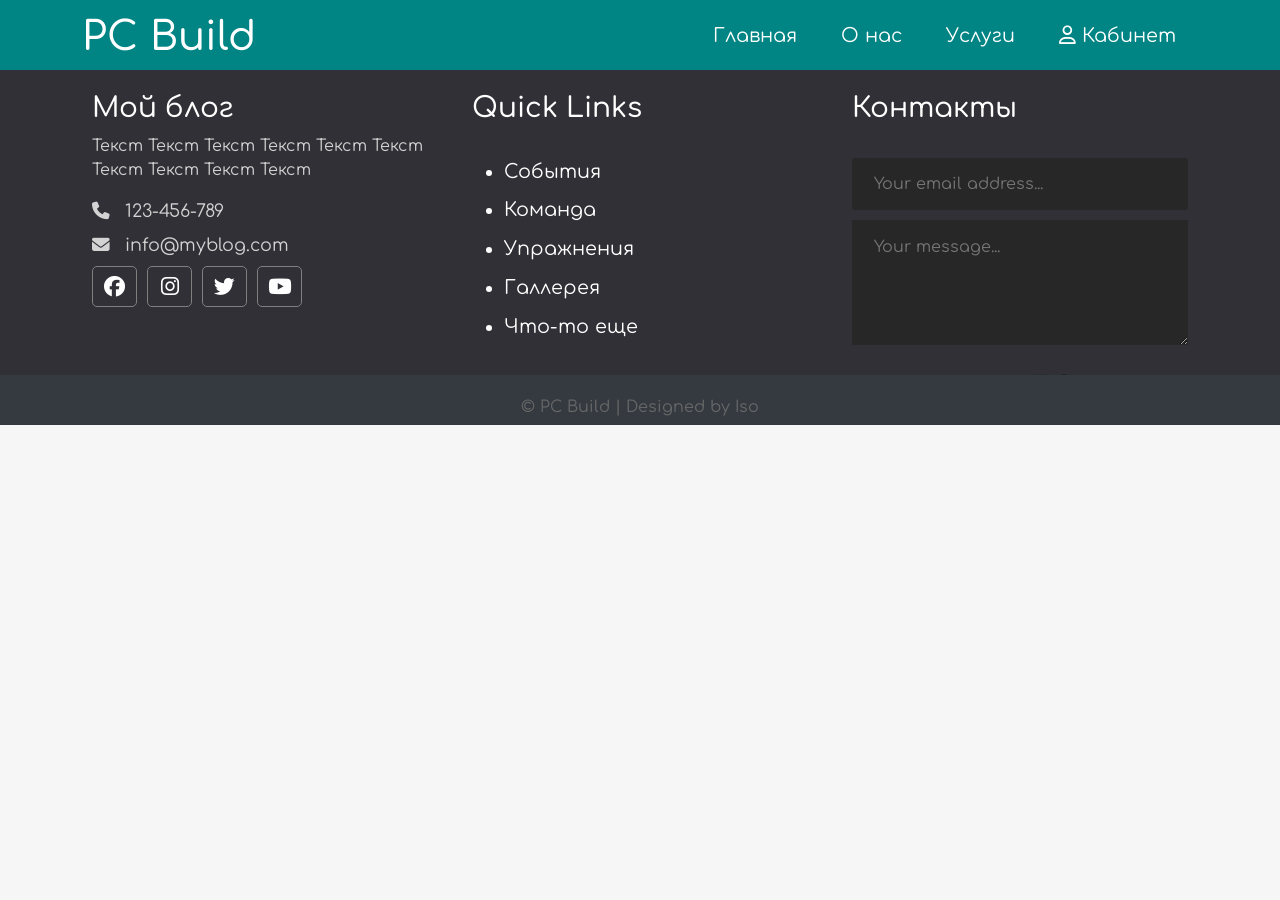
==== about.html @ 9a350c73 "Допполнения" ====
<!doctype html>
<html lang="en">

<head>
    <!-- Required meta tags -->
    <meta charset="utf-8">
    <meta name="viewport" content="width=device-width, initial-scale=1">

    <!-- Bootstrap CSS -->
    <link href="https://cdn.jsdelivr.net/npm/bootstrap@5.0.2/dist/css/bootstrap.min.css" rel="stylesheet" integrity="sha384-EVSTQN3/azprG1Anm3QDgpJLIm9Nao0Yz1ztcQTwFspd3yD65VohhpuuCOmLASjC" crossorigin="anonymous">

    <link crossorigin='' href='https://cdnjs.cloudflare.com/ajax/libs/font-awesome/6.7.2/css/all.min.css' media='print' onload='this.media=&apos;all&apos;' rel='stylesheet' />
    <link rel="stylesheet" href="style/styles.css">
    <link rel="preconnect" href="https://fonts.googleapis.com">
    <link rel="preconnect" href="https://fonts.gstatic.com" crossorigin>

    <link href="https://fonts.googleapis.com/css2?family=Comfortaa:wght@300..700&family=Google+Sans+Flex:opsz,wght@6..144,1..1000&display=swap" rel="stylesheet">
    <title>PC Build</title>
</head>

<body>
    <header class="container-fluid">
        <div class="container">
            <div class="row">
                <div class="col-4">
                    <h1>
                        <a href="/">PC Build</a></h1>
                </div>
                <nav class="col-8">
                    <ul>
                        <li><a href="#">Главная</a></li>
                        <li><a href="#">О нас</a></li>
                        <li><a href="#">Услуги</a></li>

                        <li>
                            <a href="#">
                                <i class="fa-regular fa-user"></i> Кабинет
                            </a>
                            <ul>
                                <li><a href="#">Админ панель</a></li>
                                <li><a href="#">Выход</a></li>
                            </ul>
                        </li>
                    </ul>
                </nav>
            </div>
        </div>
    </header>

    <!--footer-->
    <div class="footer container-fluid">
        <div class="footer-content container">
            <div class="row">
                <div class="footer-section about col-md-4 col-12">
                    <h3 class="logo-text">Мой блог</h3>
                    <p>
                        Текст Текст Текст Текст Текст Текст Текст Текст Текст Текст
                    </p>
                    <div class="contact">
                        <span><i class="fas fa-phone"></i> &nbsp; 123-456-789</span>
                        <span><i class="fas fa-envelope"></i> &nbsp; info@myblog.com</span>
                    </div>
                    <div class="socials">
                        <a href="#"><i class="fab fa-facebook"></i></a>
                        <a href="#"><i class="fab fa-instagram"></i></a>
                        <a href="#"><i class="fab fa-twitter"></i></a>
                        <a href="#"><i class="fab fa-youtube"></i></a>
                    </div>
                </div>

                <div class="footer-section links col-md-4 col-12">
                    <h3>Quick Links</h3>
                    <br>
                    <ul>
                        <a href="#">
                            <li>События</li>
                        </a>
                        <a href="#">
                            <li>Команда</li>
                        </a>
                        <a href="#">
                            <li>Упражнения</li>
                        </a>
                        <a href="#">
                            <li>Галлерея</li>
                        </a>
                        <a href="#">
                            <li>Что-то еще</li>
                        </a>
                    </ul>
                </div>

                <div class="footer-section contact-form col-md-4 col-12">
                    <h3>Контакты</h3>
                    <br>
                    <form action="index.html" method="post">
                        <input type="email" name="email" class="text-input contact-input" placeholder="Your email address...">
                        <textarea rows="4" name="message" class="text-input contact-input" placeholder="Your message..."></textarea>
                        <button type="submit" class="btn btn-big contact-btn">
                        <i class="fas fa-envelope"></i>
                        Отправить
                    </button>
                    </form>
                </div>

            </div>

            <div class="footer-bottom">
                &copy; PC Build | Designed by Iso
            </div>
        </div>
    </div>


    <!-- Optional JavaScript; choose one of the two! -->

    <!-- Option 1: Bootstrap Bundle with Popper -->
    <script src="https://cdn.jsdelivr.net/npm/bootstrap@5.0.2/dist/js/bootstrap.bundle.min.js " integrity="sha384-MrcW6ZMFYlzcLA8Nl+NtUVF0sA7MsXsP1UyJoMp4YLEuNSfAP+JcXn/tWtIaxVXM " crossorigin="anonymous "></script>

    <!-- Option 2: Separate Popper and Bootstrap JS -->
    <!--
    <script src="https://cdn.jsdelivr.net/npm/@popperjs/core@2.9.2/dist/umd/popper.min.js " integrity="sha384-IQsoLXl5PILFhosVNubq5LC7Qb9DXgDA9i+tQ8Zj3iwWAwPtgFTxbJ8NT4GN1R8p " crossorigin="anonymous "></script>
    <script src="https://cdn.jsdelivr.net/npm/bootstrap@5.0.2/dist/js/bootstrap.min.js " integrity="sha384-cVKIPhGWiC2Al4u+LWgxfKTRIcfu0JTxR+EQDz/bgldoEyl4H0zUF0QKbrJ0EcQF " crossorigin="anonymous "></script>
    -->
</body>

</html>
---- style/styles.css ----
* {
    font-family: 'Comfortaa', cursive;
}

html,
h1,
h2,
h3,
h4,
h5,
h6 {
    color: #5c5b5b;
}

body {
    background: #f6f6f6;
}

a {
    text-decoration: none;
    color: inherit;
}

input {
    padding: 10px 12px;
    display: block;
    width: 100%;
    border-radius: 3px;
    border: 1px solid #ececec;
    line-height: 1.5rem;
    color: #444444;
    font-size: 1rem;
}


/*
    HEADER
 */

header {
    background: #008484;
    height: 70px;
}

header * {
    color: #ffffff;
}

header h1 {
    margin-top: 13px;
}

header h1 a {
    color: #ffffff;
}

header h1 a:hover {
    color: #ffffff;
}

header ul {
    margin: 0;
    padding: 0;
    list-style-type: none;
    float: right;
}

header ul li {
    float: left;
    position: relative;
}

header ul li a {
    display: block;
    font-size: 1.2rem;
    text-decoration: none;
    color: #ffffff;
    padding: 22px;
}

header ul li a:hover {
    background: #006669;
    transition: 0.5s;
    color: #fff;
}

header ul li ul {
    position: absolute;
    top: 70px;
    right: 0px;
    width: 180px;
    display: none;
    z-index: 111;
}

header ul li:hover ul {
    display: block;
}

header ul li ul li {
    width: 100%;
}

header ul li ul li a {
    padding: 10px;
    background: white;
    color: #008489;
}


/*
    SLIDER
 */

.slider-title {
    text-align: center;
    padding: 30px 0;
}

.carousel {
    height: 400px;
}

.carousel-inner,
.carousel-item {
    height: 400px;
    border-radius: 4px;
}

.carousel-caption h5 {
    font-size: 2rem;
    font-weight: 500;
    background: #000000;
    max-width: 100%;
    padding: 0.3em;
    opacity: 0.5;
}

.carousel-caption-hack {
    position: absolute;
    right: 0%;
    bottom: 0.05rem;
    left: 0%;
    padding-top: 1.25rem;
    padding-bottom: 0rem;
    color: #fff;
    text-align: center;
    width: 100%;
}

.carousel-caption h5 a {
    color: #ffffff;
    text-decoration: none;
    font-weight: 500;
}

.carousel-caption h5 a:hover {
    text-decoration: underline;
}


/*
    Main
 */

.main-content h2 {
    margin: 30px 0;
}

.main-content .post {
    margin-bottom: 30px;
}

.main-content .post_text {
    background: #ffffff;
    padding: 8px;
    border-radius: 3px;
}

.main-content .post_text h3 {
    margin: 14px 0;
}

.main-content .post_text h3 a:hover {
    text-decoration: underline;
    color: #5c5b5b;
}

.main-content .post_text i {
    margin: 0px 14px 14px 0;
}


/*
    Sidebar
 */

.search {
    margin-top: 96px;
}

.sidebar .section {
    background: #ffffff;
    padding: 20px;
    border-radius: 3px;
    margin-bottom: 30px;
}

.sidebar .topics ul {
    margin: 0px;
    padding: 0px;
    list-style: none;
    border-top: 1px solid #e0e0e0;
}

.sidebar .topics ul li a {
    display: block;
    padding: 15px 0px 15px 0px;
    border-bottom: 1px solid #e0e0e0;
    transition: all 0.3s;
    text-decoration: none;
    font-weight: 500;
    color: #5c5b5b;
    font-size: 1.2em;
}

.sidebar .topics ul li a:hover {
    padding-left: 10px;
    transition: all 0.3s;
}


/*
    Footer
 */

.footer {
    background: #303036;
    color: #d3d3d3;
    position: relative;
}

.footer .footer-section {
    padding: 22px;
}

.footer h4,
.footer h3 {
    color: white;
}

.footer .about .contact span {
    display: block;
    font-size: 1.1em;
    margin-bottom: 8px;
}

.footer .about .socials a {
    border: 1px solid gray;
    width: 45px;
    height: 41px;
    padding-top: 5px;
    margin-right: 5px;
    text-align: center;
    display: inline-block;
    font-size: 1.3em;
    border-radius: 5px;
    transition: all .3s;
    color: #ffffff;
}

.footer .about .socials a:hover {
    border: 1px solid white;
    color: white;
    transition: all .3s;
}

.footer .links ul a {
    display: block;
    margin-bottom: 10px;
    font-size: 1.2em;
    transition: all .3s;
    color: #ffffff;
    text-decoration: none;
}

.footer .links ul a:hover {
    color: white;
    margin-left: 15px;
    transition: all .3s;
}

.footer .contact-form .contact-input {
    background: #272727;
    color: #bebdbd;
    margin-bottom: 10px;
    line-height: 1.5rem;
    padding: .9rem 1.4rem;
    border: none;
    width: 100%;
}

.footer .contact-form .contact-input:focus {
    background: #1a1a1a;
}

.footer .contact-form .contact-btn {
    float: right;
    font-size: 1.1em;
}

.footer .footer-bottom {
    background: #343a40;
    color: #686868;
    height: 50px;
    width: 100%;
    text-align: center;
    position: absolute;
    bottom: 0px;
    left: 0px;
    padding-top: 20px;
}


/*
    SINGLE_POST
 */

.single_post {
    margin-bottom: 30px;
}

.single_post .info {
    margin: 20px 0;
}

.single_post .info i {
    display: inline-block;
    margin-right: 20px;
}

.single_post a {
    text-decoration: underline;
}

.single_post a:hover {
    text-decoration: none;
    color: #008489;
}


/*
FORMS
 */

.reg_form h2 {
    text-align: center;
    margin: 30px 0;
}

.reg_form input {
    height: 3.3rem;
}

.reg_form a {
    font-size: 1.2em;
    transition: all .3s;
    color: #5c5b5b;
    text-decoration: underline;
    margin-left: 60px;
}

.reg_form a:hover {
    margin-left: 55px;
    transition: all .3s;
}


/*
FORMS
 */

form div.err p {
    color: red;
    font-style: italic;
    font-size: 0.8rem;
}


/*
COMMENTS
 */

.all-comments {
    padding-top: 3rem;
}

.all-comments h3 {
    margin-bottom: 2rem;
}

.all-comments .one-comment {
    padding: 1rem;
    border: 1px solid #008484;
    border-radius: 4px;
    margin-bottom: 1rem;
}

.all-comments .one-comment i {
    margin: 0.3rem 0.6rem 0 0;
    font-weight: 600;
}

.all-comments .one-comment span {
    display: inline-flex;
    margin: 0.5rem 1.5rem 1.5rem 0;
    font-weight: 500;
}
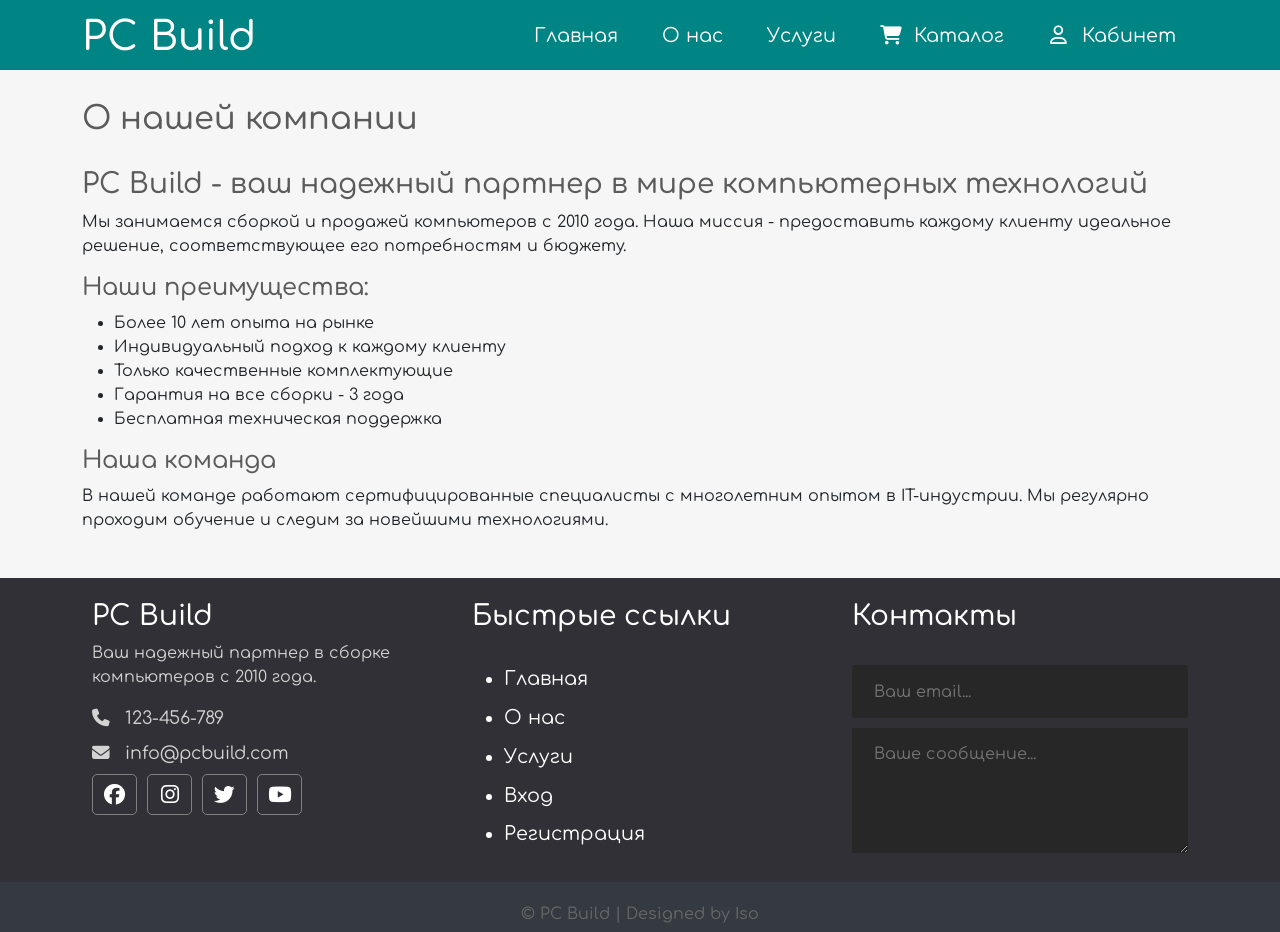
==== commit eb722053: "Merge pull request #3 from 0-ISO/iso Iso" ====
--- a/about.html
+++ b/about.html
@@ -1,64 +1,90 @@
 <!doctype html>
-<html lang="en">
+<html lang="ru">
 
 <head>
-    <!-- Required meta tags -->
     <meta charset="utf-8">
     <meta name="viewport" content="width=device-width, initial-scale=1">
-
-    <!-- Bootstrap CSS -->
-    <link href="https://cdn.jsdelivr.net/npm/bootstrap@5.0.2/dist/css/bootstrap.min.css" rel="stylesheet" integrity="sha384-EVSTQN3/azprG1Anm3QDgpJLIm9Nao0Yz1ztcQTwFspd3yD65VohhpuuCOmLASjC" crossorigin="anonymous">
-
+    <link href="https://cdn.jsdelivr.net/npm/bootstrap@5.0.2/dist/css/bootstrap.min.css" rel="stylesheet">
     <link crossorigin='' href='https://cdnjs.cloudflare.com/ajax/libs/font-awesome/6.7.2/css/all.min.css' media='print' onload='this.media=&apos;all&apos;' rel='stylesheet' />
     <link rel="stylesheet" href="style/styles.css">
-    <link rel="preconnect" href="https://fonts.googleapis.com">
-    <link rel="preconnect" href="https://fonts.gstatic.com" crossorigin>
-
-    <link href="https://fonts.googleapis.com/css2?family=Comfortaa:wght@300..700&family=Google+Sans+Flex:opsz,wght@6..144,1..1000&display=swap" rel="stylesheet">
-    <title>PC Build</title>
+    <link href="https://fonts.googleapis.com/css2?family=Comfortaa:wght@300..700&display=swap" rel="stylesheet">
+    <title>О нас - PC Build</title>
 </head>
 
 <body>
-    <header class="container-fluid">
-        <div class="container">
-            <div class="row">
-                <div class="col-4">
-                    <h1>
-                        <a href="/">PC Build</a></h1>
+<header class="container-fluid">
+    <div class="container">
+        <div class="row">
+            <div class="col-4">
+                <h1><a href="index.html">PC Build</a></h1>
+            </div>
+            <nav class="col-8">
+                <ul>
+                    <li><a href="index.html">Главная</a></li>
+                    <li><a href="about.html">О нас</a></li>
+                    <li><a href="services.html">Услуги</a></li>
+                    <li>
+                        <a href="#">
+                            <i class="fas fa-shopping-cart"></i> Каталог
+                        </a>
+                        <ul>
+                            <li><a href="catalog.html">Все товары</a></li>
+                            <li><a href="ready-pcs.html">Готовые компьютеры</a></li>
+                            <li><a href="build-pc.html">Собери сам</a></li>
+                            <li><a href="cart.html">Корзина</a></li>
+                        </ul>
+                    </li>
+                    <li>
+                        <a href="log.html">
+                            <i class="fa-regular fa-user"></i> Кабинет
+                        </a>
+                        <ul>
+                            <li><a href="log.html">Вход</a></li>
+                            <li><a href="reg.html">Регистрация</a></li>
+                        </ul>
+                    </li>
+                </ul>
+            </nav>
+        </div>
+    </div>
+</header>
+
+    <div class="container">
+        <div class="content row">
+            <div class="main-content col-md-12">
+                <h2>О нашей компании</h2>
+                <div class="single_post row">
+                    <div class="single_post_text col-12">
+                        <h3>PC Build - ваш надежный партнер в мире компьютерных технологий</h3>
+                        <p>Мы занимаемся сборкой и продажей компьютеров с 2010 года. Наша миссия - предоставить каждому клиенту идеальное решение, соответствующее его потребностям и бюджету.</p>
+                        
+                        <h4>Наши преимущества:</h4>
+                        <ul>
+                            <li>Более 10 лет опыта на рынке</li>
+                            <li>Индивидуальный подход к каждому клиенту</li>
+                            <li>Только качественные комплектующие</li>
+                            <li>Гарантия на все сборки - 3 года</li>
+                            <li>Бесплатная техническая поддержка</li>
+                        </ul>
+
+                        <h4>Наша команда</h4>
+                        <p>В нашей команде работают сертифицированные специалисты с многолетним опытом в IT-индустрии. Мы регулярно проходим обучение и следим за новейшими технологиями.</p>
+                    </div>
                 </div>
-                <nav class="col-8">
-                    <ul>
-                        <li><a href="#">Главная</a></li>
-                        <li><a href="#">О нас</a></li>
-                        <li><a href="#">Услуги</a></li>
-
-                        <li>
-                            <a href="#">
-                                <i class="fa-regular fa-user"></i> Кабинет
-                            </a>
-                            <ul>
-                                <li><a href="#">Админ панель</a></li>
-                                <li><a href="#">Выход</a></li>
-                            </ul>
-                        </li>
-                    </ul>
-                </nav>
             </div>
         </div>
-    </header>
+    </div>
 
-    <!--footer-->
+    <!-- Footer (такой же как в index.html) -->
     <div class="footer container-fluid">
         <div class="footer-content container">
             <div class="row">
                 <div class="footer-section about col-md-4 col-12">
-                    <h3 class="logo-text">Мой блог</h3>
-                    <p>
-                        Текст Текст Текст Текст Текст Текст Текст Текст Текст Текст
-                    </p>
+                    <h3 class="logo-text">PC Build</h3>
+                    <p>Ваш надежный партнер в сборке компьютеров с 2010 года.</p>
                     <div class="contact">
                         <span><i class="fas fa-phone"></i> &nbsp; 123-456-789</span>
-                        <span><i class="fas fa-envelope"></i> &nbsp; info@myblog.com</span>
+                        <span><i class="fas fa-envelope"></i> &nbsp; info@pcbuild.com</span>
                     </div>
                     <div class="socials">
                         <a href="#"><i class="fab fa-facebook"></i></a>
@@ -69,23 +95,23 @@
                 </div>
 
                 <div class="footer-section links col-md-4 col-12">
-                    <h3>Quick Links</h3>
+                    <h3>Быстрые ссылки</h3>
                     <br>
                     <ul>
-                        <a href="#">
-                            <li>События</li>
+                        <a href="index.html">
+                            <li>Главная</li>
                         </a>
-                        <a href="#">
-                            <li>Команда</li>
+                        <a href="about.html">
+                            <li>О нас</li>
                         </a>
-                        <a href="#">
-                            <li>Упражнения</li>
+                        <a href="services.html">
+                            <li>Услуги</li>
                         </a>
-                        <a href="#">
-                            <li>Галлерея</li>
+                        <a href="log.html">
+                            <li>Вход</li>
                         </a>
-                        <a href="#">
-                            <li>Что-то еще</li>
+                        <a href="reg.html">
+                            <li>Регистрация</li>
                         </a>
                     </ul>
                 </div>
@@ -93,16 +119,15 @@
                 <div class="footer-section contact-form col-md-4 col-12">
                     <h3>Контакты</h3>
                     <br>
-                    <form action="index.html" method="post">
-                        <input type="email" name="email" class="text-input contact-input" placeholder="Your email address...">
-                        <textarea rows="4" name="message" class="text-input contact-input" placeholder="Your message..."></textarea>
+                    <form action="#" method="post">
+                        <input type="email" name="email" class="text-input contact-input" placeholder="Ваш email...">
+                        <textarea rows="4" name="message" class="text-input contact-input" placeholder="Ваше сообщение..."></textarea>
                         <button type="submit" class="btn btn-big contact-btn">
-                        <i class="fas fa-envelope"></i>
-                        Отправить
-                    </button>
+                            <i class="fas fa-envelope"></i>
+                            Отправить
+                        </button>
                     </form>
                 </div>
-
             </div>
 
             <div class="footer-bottom">
@@ -111,17 +136,6 @@
         </div>
     </div>
 
-
-    <!-- Optional JavaScript; choose one of the two! -->
-
-    <!-- Option 1: Bootstrap Bundle with Popper -->
-    <script src="https://cdn.jsdelivr.net/npm/bootstrap@5.0.2/dist/js/bootstrap.bundle.min.js " integrity="sha384-MrcW6ZMFYlzcLA8Nl+NtUVF0sA7MsXsP1UyJoMp4YLEuNSfAP+JcXn/tWtIaxVXM " crossorigin="anonymous "></script>
-
-    <!-- Option 2: Separate Popper and Bootstrap JS -->
-    <!--
-    <script src="https://cdn.jsdelivr.net/npm/@popperjs/core@2.9.2/dist/umd/popper.min.js " integrity="sha384-IQsoLXl5PILFhosVNubq5LC7Qb9DXgDA9i+tQ8Zj3iwWAwPtgFTxbJ8NT4GN1R8p " crossorigin="anonymous "></script>
-    <script src="https://cdn.jsdelivr.net/npm/bootstrap@5.0.2/dist/js/bootstrap.min.js " integrity="sha384-cVKIPhGWiC2Al4u+LWgxfKTRIcfu0JTxR+EQDz/bgldoEyl4H0zUF0QKbrJ0EcQF " crossorigin="anonymous "></script>
-    -->
+    <script src="https://cdn.jsdelivr.net/npm/bootstrap@5.0.2/dist/js/bootstrap.bundle.min.js"></script>
 </body>
-
 </html>
--- a/style/styles.css
+++ b/style/styles.css
@@ -415,4 +415,236 @@
     display: inline-flex;
     margin: 0.5rem 1.5rem 1.5rem 0;
     font-weight: 500;
+}
+/* ========== СТИЛИ ДЛЯ КАТАЛОГА ========== */
+
+/* Карточки товаров */
+.product-card {
+    background: #ffffff;
+    border-radius: 8px;
+    box-shadow: 0 2px 10px rgba(0,0,0,0.1);
+    transition: all 0.3s ease;
+    height: 100%;
+    overflow: hidden;
+}
+
+.product-card:hover {
+    transform: translateY(-5px);
+    box-shadow: 0 5px 20px rgba(0,0,0,0.15);
+}
+
+.product-image {
+    height: 200px;
+    display: flex;
+    align-items: center;
+    justify-content: center;
+    padding: 20px;
+    background: #f8f9fa;
+}
+
+.product-image img {
+    max-height: 160px;
+    object-fit: contain;
+}
+
+.product-info h5 {
+    color: #008484;
+    font-size: 1.1rem;
+    margin-bottom: 10px;
+}
+
+.product-specs {
+    color: #6c757d;
+    font-size: 0.9rem;
+    margin-bottom: 15px;
+    min-height: 40px;
+}
+
+.product-price {
+    display: flex;
+    align-items: center;
+    gap: 10px;
+}
+
+.current-price {
+    font-size: 1.3rem;
+    font-weight: bold;
+    color: #008484;
+}
+
+.old-price {
+    font-size: 1rem;
+    color: #6c757d;
+    text-decoration: line-through;
+}
+
+/* Фильтры каталога */
+.catalog-filters {
+    background: #ffffff;
+    padding: 20px;
+    border-radius: 8px;
+    box-shadow: 0 2px 5px rgba(0,0,0,0.1);
+}
+
+/* Готовые компьютеры */
+.pc-configuration {
+    background: #ffffff;
+    padding: 25px;
+    border-radius: 8px;
+    box-shadow: 0 2px 10px rgba(0,0,0,0.1);
+    border-left: 4px solid #008484;
+}
+
+.pc-configuration h4 {
+    color: #008484;
+    margin-bottom: 20px;
+}
+
+.pc-specs ul {
+    margin: 0;
+    padding: 0;
+    list-style: none;
+}
+
+.pc-specs li {
+    padding: 8px 0;
+    border-bottom: 1px solid #e9ecef;
+    color: #5c5b5b;
+}
+
+.pc-specs li:last-child {
+    border-bottom: none;
+}
+
+.pc-price {
+    display: flex;
+    justify-content: space-between;
+    align-items: center;
+    margin-top: 20px;
+    padding-top: 20px;
+    border-top: 2px solid #e9ecef;
+}
+
+.pc-price .price {
+    font-size: 1.5rem;
+    font-weight: bold;
+    color: #008484;
+}
+
+/* Конфигуратор ПК */
+.config-steps {
+    background: #ffffff;
+    padding: 25px;
+    border-radius: 8px;
+    box-shadow: 0 2px 10px rgba(0,0,0,0.1);
+}
+
+.step {
+    margin-bottom: 30px;
+    padding-bottom: 20px;
+    border-bottom: 1px solid #e9ecef;
+}
+
+.step:last-child {
+    border-bottom: none;
+    margin-bottom: 0;
+}
+
+.step h4 {
+    color: #008484;
+    margin-bottom: 15px;
+}
+
+.build-summary {
+    background: #ffffff;
+    padding: 25px;
+    border-radius: 8px;
+    box-shadow: 0 2px 10px rgba(0,0,0,0.1);
+    position: sticky;
+    top: 20px;
+}
+
+.summary-item {
+    display: flex;
+    justify-content: space-between;
+    padding: 10px 0;
+    border-bottom: 1px solid #e9ecef;
+}
+
+.total-price {
+    margin-top: 20px;
+    padding-top: 20px;
+    border-top: 2px solid #008484;
+    font-size: 1.3rem;
+    text-align: center;
+}
+
+/* Корзина */
+.cart-items {
+    background: #ffffff;
+    border-radius: 8px;
+    box-shadow: 0 2px 10px rgba(0,0,0,0.1);
+    overflow: hidden;
+}
+
+.cart-item {
+    padding: 20px;
+    border-bottom: 1px solid #e9ecef;
+}
+
+.cart-item:last-child {
+    border-bottom: none;
+}
+
+.cart-summary {
+    background: #ffffff;
+    padding: 25px;
+    border-radius: 8px;
+    box-shadow: 0 2px 10px rgba(0,0,0,0.1);
+    position: sticky;
+    top: 20px;
+}
+
+.summary-row {
+    display: flex;
+    justify-content: space-between;
+    padding: 10px 0;
+    border-bottom: 1px solid #e9ecef;
+}
+
+.summary-row.total {
+    border-bottom: none;
+    border-top: 2px solid #008484;
+    margin-top: 10px;
+    padding-top: 15px;
+    font-size: 1.2rem;
+}
+
+/* Адаптивность */
+@media (max-width: 768px) {
+    .product-image {
+        height: 150px;
+    }
+    
+    .pc-price {
+        flex-direction: column;
+        gap: 15px;
+        align-items: flex-start;
+    }
+    
+    .cart-item .row {
+        gap: 15px;
+    }
+    
+    .cart-item .col-2,
+    .cart-item .col-4 {
+        width: 100%;
+    }
+}
+
+/* Иконки в навигации */
+header ul li a i {
+    margin-right: 8px;
+    width: 20px;
+    text-align: center;
 }
